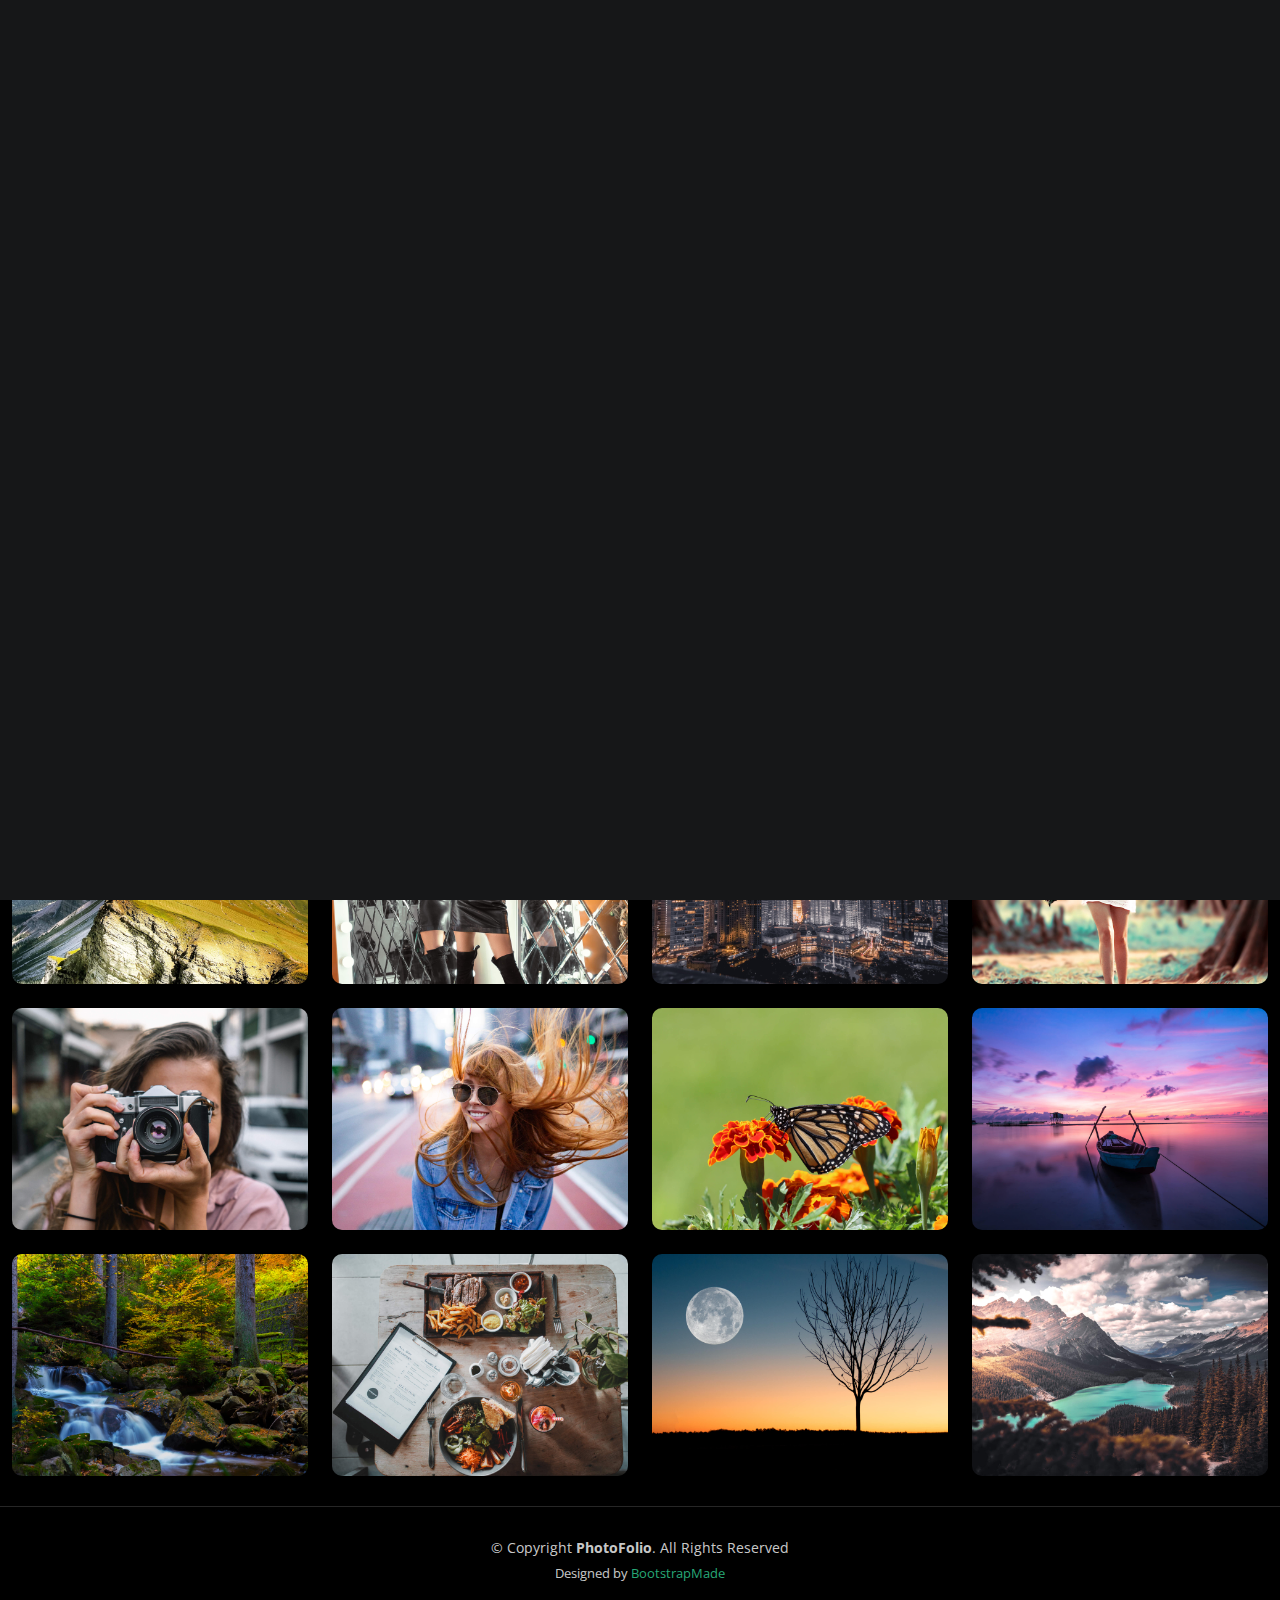
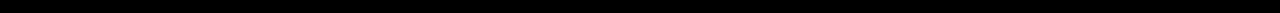
==== index.html @ 0efe9871 "first" ====
<!DOCTYPE html>
<html lang="en">

<head>
  <meta charset="utf-8">
  <meta content="width=device-width, initial-scale=1.0" name="viewport">

  <title>PhotoFolio Bootstrap Template - Index</title>
  <meta content="" name="description">
  <meta content="" name="keywords">

  <!-- Favicons -->
  <link href="assets/img/favicon.png" rel="icon">
  <link href="assets/img/apple-touch-icon.png" rel="apple-touch-icon">

  <!-- Google Fonts -->
  <link rel="preconnect" href="https://fonts.googleapis.com">
  <link rel="preconnect" href="https://fonts.gstatic.com" crossorigin>
  <link href="https://fonts.googleapis.com/css2?family=Open+Sans:ital,wght@0,300;0,400;0,500;0,600;0,700;1,300;1,400;1,600;1,700&family=Inter:ital,wght@0,300;0,400;0,500;0,600;0,700;1,300;1,400;1,500;1,600;1,700&family=Cardo:ital,wght@0,400;0,700;1,400&display=swap" rel="stylesheet">

  <!-- Vendor CSS Files -->
  <link href="assets/vendor/bootstrap/css/bootstrap.min.css" rel="stylesheet">
  <link href="assets/vendor/bootstrap-icons/bootstrap-icons.css" rel="stylesheet">
  <link href="assets/vendor/swiper/swiper-bundle.min.css" rel="stylesheet">
  <link href="assets/vendor/glightbox/css/glightbox.min.css" rel="stylesheet">
  <link href="assets/vendor/aos/aos.css" rel="stylesheet">

  <!-- Template Main CSS File -->
  <link href="assets/css/main.css" rel="stylesheet">

  <!-- =======================================================
  * Template Name: PhotoFolio
  * Updated: Jul 27 2023 with Bootstrap v5.3.1
  * Template URL: https://bootstrapmade.com/photofolio-bootstrap-photography-website-template/
  * Author: BootstrapMade.com
  * License: https://bootstrapmade.com/license/
  ======================================================== -->
</head>

<body>

  <!-- ======= Header ======= -->
  <header id="header" class="header d-flex align-items-center fixed-top">
    <div class="container-fluid d-flex align-items-center justify-content-between">

      <a href="index.html" class="logo d-flex align-items-center  me-auto me-lg-0">
        <!-- Uncomment the line below if you also wish to use an image logo -->
        <!-- <img src="assets/img/logo.png" alt=""> -->
        <i class="bi bi-camera"></i>
        <h1>PhotoFolio</h1>
      </a>

      <nav id="navbar" class="navbar">
        <ul>
          <li><a href="index.html" class="active">Home</a></li>
          <li><a href="about.html">About</a></li>
          <li class="dropdown"><a href="#"><span>Gallery</span> <i class="bi bi-chevron-down dropdown-indicator"></i></a>
            <ul>
              <li><a href="gallery.html">Nature</a></li>
              <li><a href="gallery.html">People</a></li>
              <li><a href="gallery.html">Architecture</a></li>
              <li><a href="gallery.html">Animals</a></li>
              <li><a href="gallery.html">Sports</a></li>
              <li><a href="gallery.html">Travel</a></li>
              <li class="dropdown"><a href="#"><span>Sub Menu</span> <i class="bi bi-chevron-down dropdown-indicator"></i></a>
                <ul>
                  <li><a href="#">Sub Menu 1</a></li>
                  <li><a href="#">Sub Menu 2</a></li>
                  <li><a href="#">Sub Menu 3</a></li>
                </ul>
              </li>
            </ul>
          </li>
          <li><a href="services.html">Services</a></li>
          <li><a href="contact.html">Contact</a></li>
        </ul>
      </nav><!-- .navbar -->

      <div class="header-social-links">
        <a href="#" class="twitter"><i class="bi bi-twitter"></i></a>
        <a href="#" class="facebook"><i class="bi bi-facebook"></i></a>
        <a href="#" class="instagram"><i class="bi bi-instagram"></i></a>
        <a href="#" class="linkedin"><i class="bi bi-linkedin"></i></i></a>
      </div>
      <i class="mobile-nav-toggle mobile-nav-show bi bi-list"></i>
      <i class="mobile-nav-toggle mobile-nav-hide d-none bi bi-x"></i>

    </div>
  </header><!-- End Header -->

  <!-- ======= Hero Section ======= -->
  <section id="hero" class="hero d-flex flex-column justify-content-center align-items-center" data-aos="fade" data-aos-delay="1500">
    <div class="container">
      <div class="row justify-content-center">
        <div class="col-lg-6 text-center">
          <h2>I'm <span>Jenny Wilson</span> a Professional Photographer from New York City</h2>
          <p>Blanditiis praesentium aliquam illum tempore incidunt debitis dolorem magni est deserunt sed qui libero. Qui voluptas amet.</p>
          <a href="contact.html" class="btn-get-started">Available for hire</a>
        </div>
      </div>
    </div>
  </section><!-- End Hero Section -->

  <main id="main" data-aos="fade" data-aos-delay="1500">

    <!-- ======= Gallery Section ======= -->
    <section id="gallery" class="gallery">
      <div class="container-fluid">

        <div class="row gy-4 justify-content-center">
          <div class="col-xl-3 col-lg-4 col-md-6">
            <div class="gallery-item h-100">
              <img src="assets/img/gallery/gallery-1.jpg" class="img-fluid" alt="">
              <div class="gallery-links d-flex align-items-center justify-content-center">
                <a href="assets/img/gallery/gallery-1.jpg" title="Gallery 1" class="glightbox preview-link"><i class="bi bi-arrows-angle-expand"></i></a>
                <a href="gallery-single.html" class="details-link"><i class="bi bi-link-45deg"></i></a>
              </div>
            </div>
          </div><!-- End Gallery Item -->
          <div class="col-xl-3 col-lg-4 col-md-6">
            <div class="gallery-item h-100">
              <img src="assets/img/gallery/gallery-2.jpg" class="img-fluid" alt="">
              <div class="gallery-links d-flex align-items-center justify-content-center">
                <a href="assets/img/gallery/gallery-2.jpg" title="Gallery 2" class="glightbox preview-link"><i class="bi bi-arrows-angle-expand"></i></a>
                <a href="gallery-single.html" class="details-link"><i class="bi bi-link-45deg"></i></a>
              </div>
            </div>
          </div><!-- End Gallery Item -->
          <div class="col-xl-3 col-lg-4 col-md-6">
            <div class="gallery-item h-100">
              <img src="assets/img/gallery/gallery-3.jpg" class="img-fluid" alt="">
              <div class="gallery-links d-flex align-items-center justify-content-center">
                <a href="assets/img/gallery/gallery-3.jpg" title="Gallery 3" class="glightbox preview-link"><i class="bi bi-arrows-angle-expand"></i></a>
                <a href="gallery-single.html" class="details-link"><i class="bi bi-link-45deg"></i></a>
              </div>
            </div>
          </div><!-- End Gallery Item -->
          <div class="col-xl-3 col-lg-4 col-md-6">
            <div class="gallery-item h-100">
              <img src="assets/img/gallery/gallery-4.jpg" class="img-fluid" alt="">
              <div class="gallery-links d-flex align-items-center justify-content-center">
                <a href="assets/img/gallery/gallery-4.jpg" title="Gallery 4" class="glightbox preview-link"><i class="bi bi-arrows-angle-expand"></i></a>
                <a href="gallery-single.html" class="details-link"><i class="bi bi-link-45deg"></i></a>
              </div>
            </div>
          </div><!-- End Gallery Item -->
          <div class="col-xl-3 col-lg-4 col-md-6">
            <div class="gallery-item h-100">
              <img src="assets/img/gallery/gallery-5.jpg" class="img-fluid" alt="">
              <div class="gallery-links d-flex align-items-center justify-content-center">
                <a href="assets/img/gallery/gallery-5.jpg" title="Gallery 5" class="glightbox preview-link"><i class="bi bi-arrows-angle-expand"></i></a>
                <a href="gallery-single.html" class="details-link"><i class="bi bi-link-45deg"></i></a>
              </div>
            </div>
          </div><!-- End Gallery Item -->
          <div class="col-xl-3 col-lg-4 col-md-6">
            <div class="gallery-item h-100">
              <img src="assets/img/gallery/gallery-6.jpg" class="img-fluid" alt="">
              <div class="gallery-links d-flex align-items-center justify-content-center">
                <a href="assets/img/gallery/gallery-6.jpg" title="Gallery 6" class="glightbox preview-link"><i class="bi bi-arrows-angle-expand"></i></a>
                <a href="gallery-single.html" class="details-link"><i class="bi bi-link-45deg"></i></a>
              </div>
            </div>
          </div><!-- End Gallery Item -->
          <div class="col-xl-3 col-lg-4 col-md-6">
            <div class="gallery-item h-100">
              <img src="assets/img/gallery/gallery-7.jpg" class="img-fluid" alt="">
              <div class="gallery-links d-flex align-items-center justify-content-center">
                <a href="assets/img/gallery/gallery-7.jpg" title="Gallery 7" class="glightbox preview-link"><i class="bi bi-arrows-angle-expand"></i></a>
                <a href="gallery-single.html" class="details-link"><i class="bi bi-link-45deg"></i></a>
              </div>
            </div>
          </div><!-- End Gallery Item -->
          <div class="col-xl-3 col-lg-4 col-md-6">
            <div class="gallery-item h-100">
              <img src="assets/img/gallery/gallery-8.jpg" class="img-fluid" alt="">
              <div class="gallery-links d-flex align-items-center justify-content-center">
                <a href="assets/img/gallery/gallery-8.jpg" title="Gallery 8" class="glightbox preview-link"><i class="bi bi-arrows-angle-expand"></i></a>
                <a href="gallery-single.html" class="details-link"><i class="bi bi-link-45deg"></i></a>
              </div>
            </div>
          </div><!-- End Gallery Item -->
          <div class="col-xl-3 col-lg-4 col-md-6">
            <div class="gallery-item h-100">
              <img src="assets/img/gallery/gallery-9.jpg" class="img-fluid" alt="">
              <div class="gallery-links d-flex align-items-center justify-content-center">
                <a href="assets/img/gallery/gallery-9.jpg" title="Gallery 9" class="glightbox preview-link"><i class="bi bi-arrows-angle-expand"></i></a>
                <a href="gallery-single.html" class="details-link"><i class="bi bi-link-45deg"></i></a>
              </div>
            </div>
          </div><!-- End Gallery Item -->
          <div class="col-xl-3 col-lg-4 col-md-6">
            <div class="gallery-item h-100">
              <img src="assets/img/gallery/gallery-10.jpg" class="img-fluid" alt="">
              <div class="gallery-links d-flex align-items-center justify-content-center">
                <a href="assets/img/gallery/gallery-10.jpg" title="Gallery 10" class="glightbox preview-link"><i class="bi bi-arrows-angle-expand"></i></a>
                <a href="gallery-single.html" class="details-link"><i class="bi bi-link-45deg"></i></a>
              </div>
            </div>
          </div><!-- End Gallery Item -->
          <div class="col-xl-3 col-lg-4 col-md-6">
            <div class="gallery-item h-100">
              <img src="assets/img/gallery/gallery-11.jpg" class="img-fluid" alt="">
              <div class="gallery-links d-flex align-items-center justify-content-center">
                <a href="assets/img/gallery/gallery-11.jpg" title="Gallery 11" class="glightbox preview-link"><i class="bi bi-arrows-angle-expand"></i></a>
                <a href="gallery-single.html" class="details-link"><i class="bi bi-link-45deg"></i></a>
              </div>
            </div>
          </div><!-- End Gallery Item -->
          <div class="col-xl-3 col-lg-4 col-md-6">
            <div class="gallery-item h-100">
              <img src="assets/img/gallery/gallery-12.jpg" class="img-fluid" alt="">
              <div class="gallery-links d-flex align-items-center justify-content-center">
                <a href="assets/img/gallery/gallery-12.jpg" title="Gallery 12" class="glightbox preview-link"><i class="bi bi-arrows-angle-expand"></i></a>
                <a href="gallery-single.html" class="details-link"><i class="bi bi-link-45deg"></i></a>
              </div>
            </div>
          </div><!-- End Gallery Item -->
          <div class="col-xl-3 col-lg-4 col-md-6">
            <div class="gallery-item h-100">
              <img src="assets/img/gallery/gallery-13.jpg" class="img-fluid" alt="">
              <div class="gallery-links d-flex align-items-center justify-content-center">
                <a href="assets/img/gallery/gallery-13.jpg" title="Gallery 13" class="glightbox preview-link"><i class="bi bi-arrows-angle-expand"></i></a>
                <a href="gallery-single.html" class="details-link"><i class="bi bi-link-45deg"></i></a>
              </div>
            </div>
          </div><!-- End Gallery Item -->
          <div class="col-xl-3 col-lg-4 col-md-6">
            <div class="gallery-item h-100">
              <img src="assets/img/gallery/gallery-14.jpg" class="img-fluid" alt="">
              <div class="gallery-links d-flex align-items-center justify-content-center">
                <a href="assets/img/gallery/gallery-14.jpg" title="Gallery 14" class="glightbox preview-link"><i class="bi bi-arrows-angle-expand"></i></a>
                <a href="gallery-single.html" class="details-link"><i class="bi bi-link-45deg"></i></a>
              </div>
            </div>
          </div><!-- End Gallery Item -->
          <div class="col-xl-3 col-lg-4 col-md-6">
            <div class="gallery-item h-100">
              <img src="assets/img/gallery/gallery-15.jpg" class="img-fluid" alt="">
              <div class="gallery-links d-flex align-items-center justify-content-center">
                <a href="assets/img/gallery/gallery-15.jpg" title="Gallery 15" class="glightbox preview-link"><i class="bi bi-arrows-angle-expand"></i></a>
                <a href="gallery-single.html" class="details-link"><i class="bi bi-link-45deg"></i></a>
              </div>
            </div>
          </div><!-- End Gallery Item -->
          <div class="col-xl-3 col-lg-4 col-md-6">
            <div class="gallery-item h-100">
              <img src="assets/img/gallery/gallery-16.jpg" class="img-fluid" alt="">
              <div class="gallery-links d-flex align-items-center justify-content-center">
                <a href="assets/img/gallery/gallery-16.jpg" title="Gallery 16" class="glightbox preview-link"><i class="bi bi-arrows-angle-expand"></i></a>
                <a href="gallery-single.html" class="details-link"><i class="bi bi-link-45deg"></i></a>
              </div>
            </div>
          </div><!-- End Gallery Item -->

        </div>

      </div>
    </section><!-- End Gallery Section -->

  </main><!-- End #main -->

  <!-- ======= Footer ======= -->
  <footer id="footer" class="footer">
    <div class="container">
      <div class="copyright">
        &copy; Copyright <strong><span>PhotoFolio</span></strong>. All Rights Reserved
      </div>
      <div class="credits">
        <!-- All the links in the footer should remain intact. -->
        <!-- You can delete the links only if you purchased the pro version. -->
        <!-- Licensing information: https://bootstrapmade.com/license/ -->
        <!-- Purchase the pro version with working PHP/AJAX contact form: https://bootstrapmade.com/photofolio-bootstrap-photography-website-template/ -->
        Designed by <a href="https://bootstrapmade.com/">BootstrapMade</a>
      </div>
    </div>
  </footer><!-- End Footer -->

  <a href="#" class="scroll-top d-flex align-items-center justify-content-center"><i class="bi bi-arrow-up-short"></i></a>

  <div id="preloader">
    <div class="line"></div>
  </div>

  <!-- Vendor JS Files -->
  <script src="assets/vendor/bootstrap/js/bootstrap.bundle.min.js"></script>
  <script src="assets/vendor/swiper/swiper-bundle.min.js"></script>
  <script src="assets/vendor/glightbox/js/glightbox.min.js"></script>
  <script src="assets/vendor/aos/aos.js"></script>
  <script src="assets/vendor/php-email-form/validate.js"></script>

  <!-- Template Main JS File -->
  <script src="assets/js/main.js"></script>

</body>

</html>
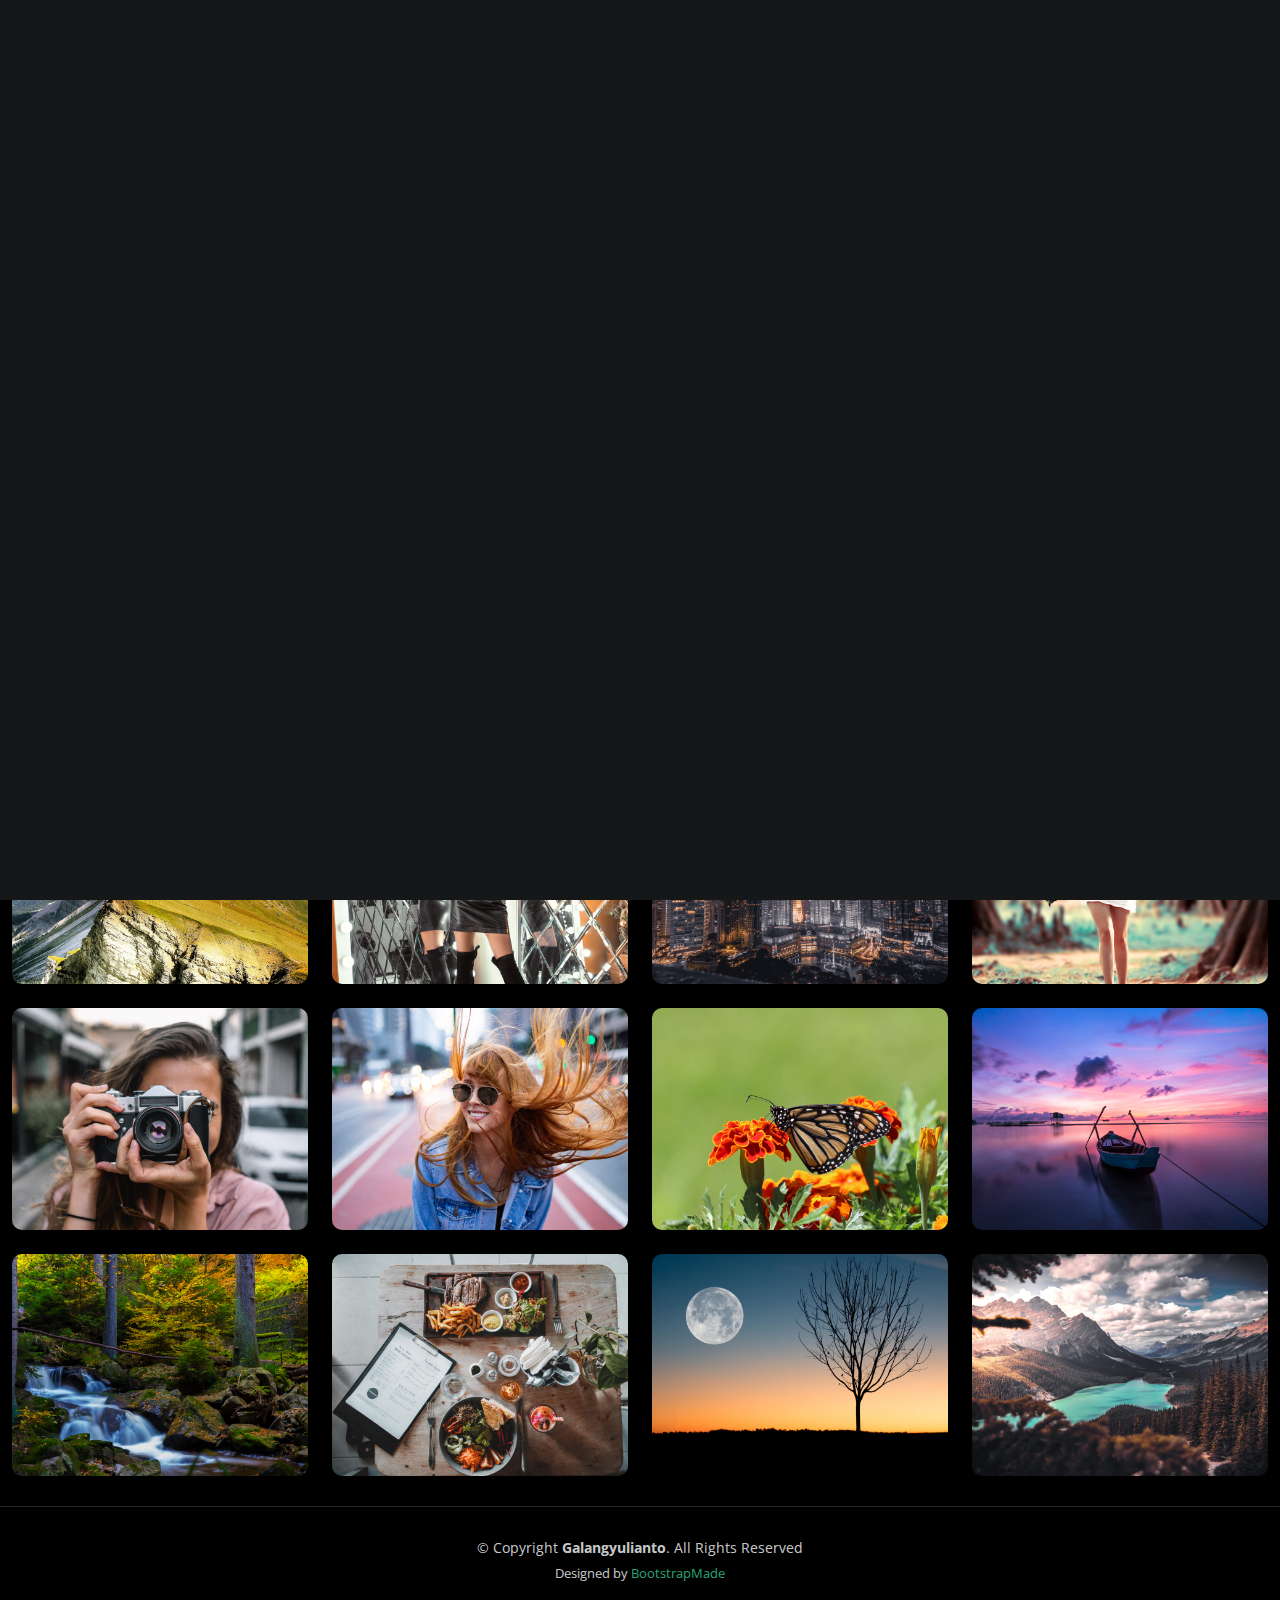
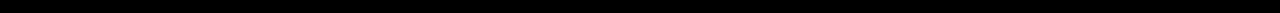
==== commit 5599d259: "perbaharui" ====
--- a/index.html
+++ b/index.html
@@ -5,7 +5,7 @@
   <meta charset="utf-8">
   <meta content="width=device-width, initial-scale=1.0" name="viewport">
 
-  <title>PhotoFolio Bootstrap Template - Index</title>
+  <title>Galang Yulianto</title>
   <meta content="" name="description">
   <meta content="" name="keywords">
 
@@ -30,7 +30,7 @@
 
   <!-- =======================================================
   * Template Name: PhotoFolio
-  * Updated: Jul 27 2023 with Bootstrap v5.3.1
+  * Updated: Jul 27 2023 with Bootstrap v5.3.1
   * Template URL: https://bootstrapmade.com/photofolio-bootstrap-photography-website-template/
   * Author: BootstrapMade.com
   * License: https://bootstrapmade.com/license/
@@ -47,21 +47,21 @@
         <!-- Uncomment the line below if you also wish to use an image logo -->
         <!-- <img src="assets/img/logo.png" alt=""> -->
         <i class="bi bi-camera"></i>
-        <h1>PhotoFolio</h1>
+        <h1>Galang yulianto</h1>
       </a>
 
       <nav id="navbar" class="navbar">
         <ul>
-          <li><a href="index.html" class="active">Home</a></li>
-          <li><a href="about.html">About</a></li>
-          <li class="dropdown"><a href="#"><span>Gallery</span> <i class="bi bi-chevron-down dropdown-indicator"></i></a>
+          <li><a href="index.html" class="active">Beranda</a></li>
+          <li><a href="about.html">Tentang</a></li>
+          <li class="dropdown"><a href="#"><span>Hasil Foto</span> <i class="bi bi-chevron-down dropdown-indicator"></i></a>
             <ul>
-              <li><a href="gallery.html">Nature</a></li>
-              <li><a href="gallery.html">People</a></li>
-              <li><a href="gallery.html">Architecture</a></li>
-              <li><a href="gallery.html">Animals</a></li>
-              <li><a href="gallery.html">Sports</a></li>
-              <li><a href="gallery.html">Travel</a></li>
+              <li><a href="gallery.html">Alam</a></li>
+              <li><a href="gallery.html">Orang</a></li>
+              <li><a href="gallery.html">Arsitektur</a></li>
+              <li><a href="gallery.html">Hewan</a></li>
+              <li><a href="gallery.html">Yogyakarta</a></li>
+              <li><a href="gallery.html">Random</a></li>
               <li class="dropdown"><a href="#"><span>Sub Menu</span> <i class="bi bi-chevron-down dropdown-indicator"></i></a>
                 <ul>
                   <li><a href="#">Sub Menu 1</a></li>
@@ -71,8 +71,8 @@
               </li>
             </ul>
           </li>
-          <li><a href="services.html">Services</a></li>
-          <li><a href="contact.html">Contact</a></li>
+          <li><a href="services.html">Layanan</a></li>
+          <li><a href="contact.html">Kontak</a></li>
         </ul>
       </nav><!-- .navbar -->
 
@@ -93,9 +93,9 @@
     <div class="container">
       <div class="row justify-content-center">
         <div class="col-lg-6 text-center">
-          <h2>I'm <span>Jenny Wilson</span> a Professional Photographer from New York City</h2>
-          <p>Blanditiis praesentium aliquam illum tempore incidunt debitis dolorem magni est deserunt sed qui libero. Qui voluptas amet.</p>
-          <a href="contact.html" class="btn-get-started">Available for hire</a>
+          <h2>I'm <span>Galang yulianto</span> A Professional Photographer from Yogyakarta</h2>
+          <p>Aku adalah penyuka fotografi, apapun yang aku foto adalah apa yang ada di depan mata.</p>
+          <a href="contact.html" class="btn-get-started">Silahkan Hubungi</a>
         </div>
       </div>
     </div>
@@ -264,7 +264,7 @@
   <footer id="footer" class="footer">
     <div class="container">
       <div class="copyright">
-        &copy; Copyright <strong><span>PhotoFolio</span></strong>. All Rights Reserved
+        &copy; Copyright <strong><span>Galangyulianto</span></strong>. All Rights Reserved
       </div>
       <div class="credits">
         <!-- All the links in the footer should remain intact. -->
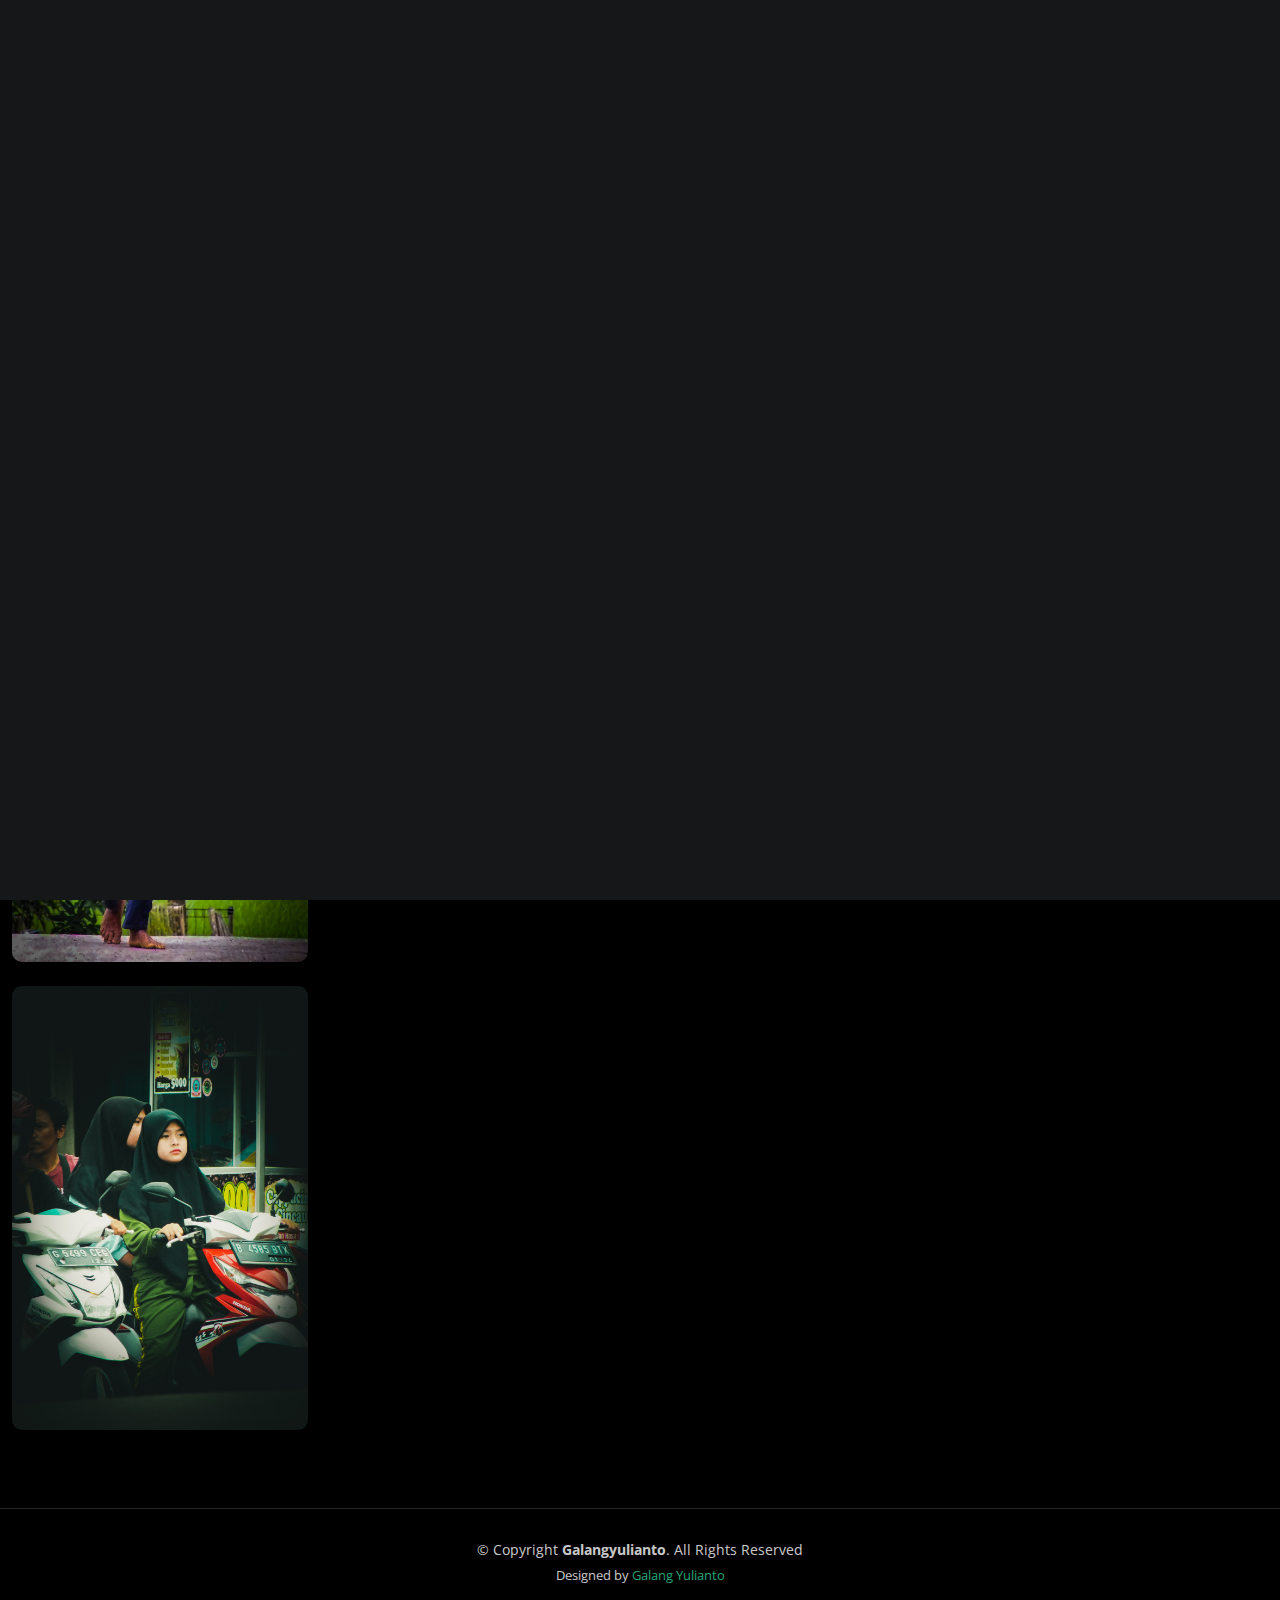
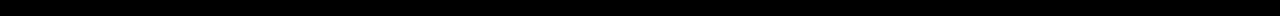
==== commit aa717cf1: "perbaharui" ====
--- a/index.html
+++ b/index.html
@@ -54,7 +54,7 @@
         <ul>
           <li><a href="index.html" class="active">Beranda</a></li>
           <li><a href="about.html">Tentang</a></li>
-          <li class="dropdown"><a href="#"><span>Hasil Foto</span> <i class="bi bi-chevron-down dropdown-indicator"></i></a>
+          <li class="dropdown"><a href="#"><span>Gallery</span> <i class="bi bi-chevron-down dropdown-indicator"></i></a>
             <ul>
               <li><a href="gallery.html">Alam</a></li>
               <li><a href="gallery.html">Orang</a></li>
@@ -93,7 +93,7 @@
     <div class="container">
       <div class="row justify-content-center">
         <div class="col-lg-6 text-center">
-          <h2>I'm <span>Galang yulianto</span> A Professional Photographer from Yogyakarta</h2>
+          <h2>I'm <span>Galang yulianto</span> A Street Photographer from Yogyakarta</h2>
           <p>Aku adalah penyuka fotografi, apapun yang aku foto adalah apa yang ada di depan mata.</p>
           <a href="contact.html" class="btn-get-started">Silahkan Hubungi</a>
         </div>
@@ -110,144 +110,144 @@
         <div class="row gy-4 justify-content-center">
           <div class="col-xl-3 col-lg-4 col-md-6">
             <div class="gallery-item h-100">
-              <img src="assets/img/gallery/gallery-1.jpg" class="img-fluid" alt="">
-              <div class="gallery-links d-flex align-items-center justify-content-center">
-                <a href="assets/img/gallery/gallery-1.jpg" title="Gallery 1" class="glightbox preview-link"><i class="bi bi-arrows-angle-expand"></i></a>
-                <a href="gallery-single.html" class="details-link"><i class="bi bi-link-45deg"></i></a>
-              </div>
-            </div>
-          </div><!-- End Gallery Item -->
-          <div class="col-xl-3 col-lg-4 col-md-6">
-            <div class="gallery-item h-100">
-              <img src="assets/img/gallery/gallery-2.jpg" class="img-fluid" alt="">
-              <div class="gallery-links d-flex align-items-center justify-content-center">
-                <a href="assets/img/gallery/gallery-2.jpg" title="Gallery 2" class="glightbox preview-link"><i class="bi bi-arrows-angle-expand"></i></a>
-                <a href="gallery-single.html" class="details-link"><i class="bi bi-link-45deg"></i></a>
-              </div>
-            </div>
-          </div><!-- End Gallery Item -->
-          <div class="col-xl-3 col-lg-4 col-md-6">
-            <div class="gallery-item h-100">
-              <img src="assets/img/gallery/gallery-3.jpg" class="img-fluid" alt="">
-              <div class="gallery-links d-flex align-items-center justify-content-center">
-                <a href="assets/img/gallery/gallery-3.jpg" title="Gallery 3" class="glightbox preview-link"><i class="bi bi-arrows-angle-expand"></i></a>
-                <a href="gallery-single.html" class="details-link"><i class="bi bi-link-45deg"></i></a>
-              </div>
-            </div>
-          </div><!-- End Gallery Item -->
-          <div class="col-xl-3 col-lg-4 col-md-6">
-            <div class="gallery-item h-100">
-              <img src="assets/img/gallery/gallery-4.jpg" class="img-fluid" alt="">
-              <div class="gallery-links d-flex align-items-center justify-content-center">
-                <a href="assets/img/gallery/gallery-4.jpg" title="Gallery 4" class="glightbox preview-link"><i class="bi bi-arrows-angle-expand"></i></a>
-                <a href="gallery-single.html" class="details-link"><i class="bi bi-link-45deg"></i></a>
-              </div>
-            </div>
-          </div><!-- End Gallery Item -->
-          <div class="col-xl-3 col-lg-4 col-md-6">
-            <div class="gallery-item h-100">
-              <img src="assets/img/gallery/gallery-5.jpg" class="img-fluid" alt="">
-              <div class="gallery-links d-flex align-items-center justify-content-center">
-                <a href="assets/img/gallery/gallery-5.jpg" title="Gallery 5" class="glightbox preview-link"><i class="bi bi-arrows-angle-expand"></i></a>
-                <a href="gallery-single.html" class="details-link"><i class="bi bi-link-45deg"></i></a>
-              </div>
-            </div>
-          </div><!-- End Gallery Item -->
-          <div class="col-xl-3 col-lg-4 col-md-6">
-            <div class="gallery-item h-100">
-              <img src="assets/img/gallery/gallery-6.jpg" class="img-fluid" alt="">
-              <div class="gallery-links d-flex align-items-center justify-content-center">
-                <a href="assets/img/gallery/gallery-6.jpg" title="Gallery 6" class="glightbox preview-link"><i class="bi bi-arrows-angle-expand"></i></a>
-                <a href="gallery-single.html" class="details-link"><i class="bi bi-link-45deg"></i></a>
-              </div>
-            </div>
-          </div><!-- End Gallery Item -->
-          <div class="col-xl-3 col-lg-4 col-md-6">
-            <div class="gallery-item h-100">
-              <img src="assets/img/gallery/gallery-7.jpg" class="img-fluid" alt="">
-              <div class="gallery-links d-flex align-items-center justify-content-center">
-                <a href="assets/img/gallery/gallery-7.jpg" title="Gallery 7" class="glightbox preview-link"><i class="bi bi-arrows-angle-expand"></i></a>
-                <a href="gallery-single.html" class="details-link"><i class="bi bi-link-45deg"></i></a>
-              </div>
-            </div>
-          </div><!-- End Gallery Item -->
-          <div class="col-xl-3 col-lg-4 col-md-6">
-            <div class="gallery-item h-100">
-              <img src="assets/img/gallery/gallery-8.jpg" class="img-fluid" alt="">
-              <div class="gallery-links d-flex align-items-center justify-content-center">
-                <a href="assets/img/gallery/gallery-8.jpg" title="Gallery 8" class="glightbox preview-link"><i class="bi bi-arrows-angle-expand"></i></a>
-                <a href="gallery-single.html" class="details-link"><i class="bi bi-link-45deg"></i></a>
-              </div>
-            </div>
-          </div><!-- End Gallery Item -->
-          <div class="col-xl-3 col-lg-4 col-md-6">
-            <div class="gallery-item h-100">
-              <img src="assets/img/gallery/gallery-9.jpg" class="img-fluid" alt="">
-              <div class="gallery-links d-flex align-items-center justify-content-center">
-                <a href="assets/img/gallery/gallery-9.jpg" title="Gallery 9" class="glightbox preview-link"><i class="bi bi-arrows-angle-expand"></i></a>
-                <a href="gallery-single.html" class="details-link"><i class="bi bi-link-45deg"></i></a>
-              </div>
-            </div>
-          </div><!-- End Gallery Item -->
-          <div class="col-xl-3 col-lg-4 col-md-6">
-            <div class="gallery-item h-100">
-              <img src="assets/img/gallery/gallery-10.jpg" class="img-fluid" alt="">
-              <div class="gallery-links d-flex align-items-center justify-content-center">
-                <a href="assets/img/gallery/gallery-10.jpg" title="Gallery 10" class="glightbox preview-link"><i class="bi bi-arrows-angle-expand"></i></a>
-                <a href="gallery-single.html" class="details-link"><i class="bi bi-link-45deg"></i></a>
-              </div>
-            </div>
-          </div><!-- End Gallery Item -->
-          <div class="col-xl-3 col-lg-4 col-md-6">
-            <div class="gallery-item h-100">
-              <img src="assets/img/gallery/gallery-11.jpg" class="img-fluid" alt="">
-              <div class="gallery-links d-flex align-items-center justify-content-center">
-                <a href="assets/img/gallery/gallery-11.jpg" title="Gallery 11" class="glightbox preview-link"><i class="bi bi-arrows-angle-expand"></i></a>
-                <a href="gallery-single.html" class="details-link"><i class="bi bi-link-45deg"></i></a>
-              </div>
-            </div>
-          </div><!-- End Gallery Item -->
-          <div class="col-xl-3 col-lg-4 col-md-6">
-            <div class="gallery-item h-100">
-              <img src="assets/img/gallery/gallery-12.jpg" class="img-fluid" alt="">
-              <div class="gallery-links d-flex align-items-center justify-content-center">
-                <a href="assets/img/gallery/gallery-12.jpg" title="Gallery 12" class="glightbox preview-link"><i class="bi bi-arrows-angle-expand"></i></a>
-                <a href="gallery-single.html" class="details-link"><i class="bi bi-link-45deg"></i></a>
-              </div>
-            </div>
-          </div><!-- End Gallery Item -->
-          <div class="col-xl-3 col-lg-4 col-md-6">
-            <div class="gallery-item h-100">
-              <img src="assets/img/gallery/gallery-13.jpg" class="img-fluid" alt="">
-              <div class="gallery-links d-flex align-items-center justify-content-center">
-                <a href="assets/img/gallery/gallery-13.jpg" title="Gallery 13" class="glightbox preview-link"><i class="bi bi-arrows-angle-expand"></i></a>
-                <a href="gallery-single.html" class="details-link"><i class="bi bi-link-45deg"></i></a>
-              </div>
-            </div>
-          </div><!-- End Gallery Item -->
-          <div class="col-xl-3 col-lg-4 col-md-6">
-            <div class="gallery-item h-100">
-              <img src="assets/img/gallery/gallery-14.jpg" class="img-fluid" alt="">
-              <div class="gallery-links d-flex align-items-center justify-content-center">
-                <a href="assets/img/gallery/gallery-14.jpg" title="Gallery 14" class="glightbox preview-link"><i class="bi bi-arrows-angle-expand"></i></a>
-                <a href="gallery-single.html" class="details-link"><i class="bi bi-link-45deg"></i></a>
-              </div>
-            </div>
-          </div><!-- End Gallery Item -->
-          <div class="col-xl-3 col-lg-4 col-md-6">
-            <div class="gallery-item h-100">
-              <img src="assets/img/gallery/gallery-15.jpg" class="img-fluid" alt="">
-              <div class="gallery-links d-flex align-items-center justify-content-center">
-                <a href="assets/img/gallery/gallery-15.jpg" title="Gallery 15" class="glightbox preview-link"><i class="bi bi-arrows-angle-expand"></i></a>
-                <a href="gallery-single.html" class="details-link"><i class="bi bi-link-45deg"></i></a>
-              </div>
-            </div>
-          </div><!-- End Gallery Item -->
-          <div class="col-xl-3 col-lg-4 col-md-6">
-            <div class="gallery-item h-100">
-              <img src="assets/img/gallery/gallery-16.jpg" class="img-fluid" alt="">
-              <div class="gallery-links d-flex align-items-center justify-content-center">
-                <a href="assets/img/gallery/gallery-16.jpg" title="Gallery 16" class="glightbox preview-link"><i class="bi bi-arrows-angle-expand"></i></a>
+              <img src="assets/img/gallery/photo1.jpg" class="img-fluid" alt="">
+              <div class="gallery-links d-flex align-items-center justify-content-center">
+                <a href="assets/img/gallery/photo1.jpg" title="photo1" class="glightbox preview-link"><i class="bi bi-arrows-angle-expand"></i></a>
+                <a href="gallery-single.html" class="details-link"><i class="bi bi-link-45deg"></i></a>
+              </div>
+            </div>
+          </div><!-- End Gallery Item -->
+          <div class="col-xl-3 col-lg-4 col-md-6">
+            <div class="gallery-item h-100">
+              <img src="assets/img/gallery/photo2.jpg" class="img-fluid" alt="">
+              <div class="gallery-links d-flex align-items-center justify-content-center">
+                <a href="assets/img/gallery/photo2.jpg" title="photo2" class="glightbox preview-link"><i class="bi bi-arrows-angle-expand"></i></a>
+                <a href="gallery-single.html" class="details-link"><i class="bi bi-link-45deg"></i></a>
+              </div>
+            </div>
+          </div><!-- End Gallery Item -->
+          <div class="col-xl-3 col-lg-4 col-md-6">
+            <div class="gallery-item h-100">
+              <img src="assets/img/gallery/photo3.jpg" class="img-fluid" alt="">
+              <div class="gallery-links d-flex align-items-center justify-content-center">
+                <a href="assets/img/gallery/photo3.jpg" title="photo3" class="glightbox preview-link"><i class="bi bi-arrows-angle-expand"></i></a>
+                <a href="gallery-single.html" class="details-link"><i class="bi bi-link-45deg"></i></a>
+              </div>
+            </div>
+          </div><!-- End Gallery Item -->
+          <div class="col-xl-3 col-lg-4 col-md-6">
+            <div class="gallery-item h-100">
+              <img src="assets/img/gallery/photo4.jpg" class="img-fluid" alt="">
+              <div class="gallery-links d-flex align-items-center justify-content-center">
+                <a href="assets/img/gallery/photo4.jpg" title="photo4" class="glightbox preview-link"><i class="bi bi-arrows-angle-expand"></i></a>
+                <a href="gallery-single.html" class="details-link"><i class="bi bi-link-45deg"></i></a>
+              </div>
+            </div>
+          </div><!-- End Gallery Item -->
+          <div class="col-xl-3 col-lg-4 col-md-6">
+            <div class="gallery-item h-100">
+              <img src="assets/img/gallery/photo5.jpg" class="img-fluid" alt="">
+              <div class="gallery-links d-flex align-items-center justify-content-center">
+                <a href="assets/img/gallery/photo5.jpg" title="photo5" class="glightbox preview-link"><i class="bi bi-arrows-angle-expand"></i></a>
+                <a href="gallery-single.html" class="details-link"><i class="bi bi-link-45deg"></i></a>
+              </div>
+            </div>
+          </div><!-- End Gallery Item -->
+          <div class="col-xl-3 col-lg-4 col-md-6">
+            <div class="gallery-item h-100">
+              <img src="assets/img/gallery/photo6.jpg" class="img-fluid" alt="">
+              <div class="gallery-links d-flex align-items-center justify-content-center">
+                <a href="assets/img/gallery/photo6.jpg" title="photo6" class="glightbox preview-link"><i class="bi bi-arrows-angle-expand"></i></a>
+                <a href="gallery-single.html" class="details-link"><i class="bi bi-link-45deg"></i></a>
+              </div>
+            </div>
+          </div><!-- End Gallery Item -->
+          <div class="col-xl-3 col-lg-4 col-md-6">
+            <div class="gallery-item h-100">
+              <img src="assets/img/gallery/photo7.jpg" class="img-fluid" alt="">
+              <div class="gallery-links d-flex align-items-center justify-content-center">
+                <a href="assets/img/gallery/photo7.jpg" title="photo7" class="glightbox preview-link"><i class="bi bi-arrows-angle-expand"></i></a>
+                <a href="gallery-single.html" class="details-link"><i class="bi bi-link-45deg"></i></a>
+              </div>
+            </div>
+          </div><!-- End Gallery Item -->
+          <div class="col-xl-3 col-lg-4 col-md-6">
+            <div class="gallery-item h-100">
+              <img src="assets/img/gallery/photo8.jpg" class="img-fluid" alt="">
+              <div class="gallery-links d-flex align-items-center justify-content-center">
+                <a href="assets/img/gallery/photo8.jpg" title="photo8" class="glightbox preview-link"><i class="bi bi-arrows-angle-expand"></i></a>
+                <a href="gallery-single.html" class="details-link"><i class="bi bi-link-45deg"></i></a>
+              </div>
+            </div>
+          </div><!-- End Gallery Item -->
+          <div class="col-xl-3 col-lg-4 col-md-6">
+            <div class="gallery-item h-100">
+              <img src="assets/img/gallery/photo9.jpg" class="img-fluid" alt="">
+              <div class="gallery-links d-flex align-items-center justify-content-center">
+                <a href="assets/img/gallery/photo9.jpg" title="photo9" class="glightbox preview-link"><i class="bi bi-arrows-angle-expand"></i></a>
+                <a href="gallery-single.html" class="details-link"><i class="bi bi-link-45deg"></i></a>
+              </div>
+            </div>
+          </div><!-- End Gallery Item -->
+          <div class="col-xl-3 col-lg-4 col-md-6">
+            <div class="gallery-item h-100">
+              <img src="assets/img/gallery/photo10.jpg" class="img-fluid" alt="">
+              <div class="gallery-links d-flex align-items-center justify-content-center">
+                <a href="assets/img/gallery/photo10.jpg" title="photo10" class="glightbox preview-link"><i class="bi bi-arrows-angle-expand"></i></a>
+                <a href="gallery-single.html" class="details-link"><i class="bi bi-link-45deg"></i></a>
+              </div>
+            </div>
+          </div><!-- End Gallery Item -->
+          <div class="col-xl-3 col-lg-4 col-md-6">
+            <div class="gallery-item h-100">
+              <img src="assets/img/gallery/photo11.jpg" class="img-fluid" alt="">
+              <div class="gallery-links d-flex align-items-center justify-content-center">
+                <a href="assets/img/gallery/photo11.jpg" title="photo11" class="glightbox preview-link"><i class="bi bi-arrows-angle-expand"></i></a>
+                <a href="gallery-single.html" class="details-link"><i class="bi bi-link-45deg"></i></a>
+              </div>
+            </div>
+          </div><!-- End Gallery Item -->
+          <div class="col-xl-3 col-lg-4 col-md-6">
+            <div class="gallery-item h-100">
+              <img src="assets/img/gallery/photo12.jpg" class="img-fluid" alt="">
+              <div class="gallery-links d-flex align-items-center justify-content-center">
+                <a href="assets/img/gallery/photo12.jpg" title="photo12" class="glightbox preview-link"><i class="bi bi-arrows-angle-expand"></i></a>
+                <a href="gallery-single.html" class="details-link"><i class="bi bi-link-45deg"></i></a>
+              </div>
+            </div>
+          </div><!-- End Gallery Item -->
+          <div class="col-xl-3 col-lg-4 col-md-6">
+            <div class="gallery-item h-100">
+              <img src="assets/img/gallery/photo13.jpg" class="img-fluid" alt="">
+              <div class="gallery-links d-flex align-items-center justify-content-center">
+                <a href="assets/img/gallery/photo13.jpg" title="photo13" class="glightbox preview-link"><i class="bi bi-arrows-angle-expand"></i></a>
+                <a href="gallery-single.html" class="details-link"><i class="bi bi-link-45deg"></i></a>
+              </div>
+            </div>
+          </div><!-- End Gallery Item -->
+          <div class="col-xl-3 col-lg-4 col-md-6">
+            <div class="gallery-item h-100">
+              <img src="assets/img/gallery/photo14.jpg" class="img-fluid" alt="">
+              <div class="gallery-links d-flex align-items-center justify-content-center">
+                <a href="assets/img/gallery/photo14.jpg" title="photo14" class="glightbox preview-link"><i class="bi bi-arrows-angle-expand"></i></a>
+                <a href="gallery-single.html" class="details-link"><i class="bi bi-link-45deg"></i></a>
+              </div>
+            </div>
+          </div><!-- End Gallery Item -->
+          <div class="col-xl-3 col-lg-4 col-md-6">
+            <div class="gallery-item h-100">
+              <img src="assets/img/gallery/photo15.jpg" class="img-fluid" alt="">
+              <div class="gallery-links d-flex align-items-center justify-content-center">
+                <a href="assets/img/gallery/photo15.jpg" title="photo15" class="glightbox preview-link"><i class="bi bi-arrows-angle-expand"></i></a>
+                <a href="gallery-single.html" class="details-link"><i class="bi bi-link-45deg"></i></a>
+              </div>
+            </div>
+          </div><!-- End Gallery Item -->
+          <div class="col-xl-3 col-lg-4 col-md-6">
+            <div class="gallery-item h-100">
+              <img src="assets/img/gallery/photo16.jpg" class="img-fluid" alt="">
+              <div class="gallery-links d-flex align-items-center justify-content-center">
+                <a href="assets/img/gallery/photo16.jpg" title="photo16" class="glightbox preview-link"><i class="bi bi-arrows-angle-expand"></i></a>
                 <a href="gallery-single.html" class="details-link"><i class="bi bi-link-45deg"></i></a>
               </div>
             </div>
@@ -271,7 +271,7 @@
         <!-- You can delete the links only if you purchased the pro version. -->
         <!-- Licensing information: https://bootstrapmade.com/license/ -->
         <!-- Purchase the pro version with working PHP/AJAX contact form: https://bootstrapmade.com/photofolio-bootstrap-photography-website-template/ -->
-        Designed by <a href="https://bootstrapmade.com/">BootstrapMade</a>
+        Designed by <a href="https://bootstrapmade.com/">Galang Yulianto</a>
       </div>
     </div>
   </footer><!-- End Footer -->
